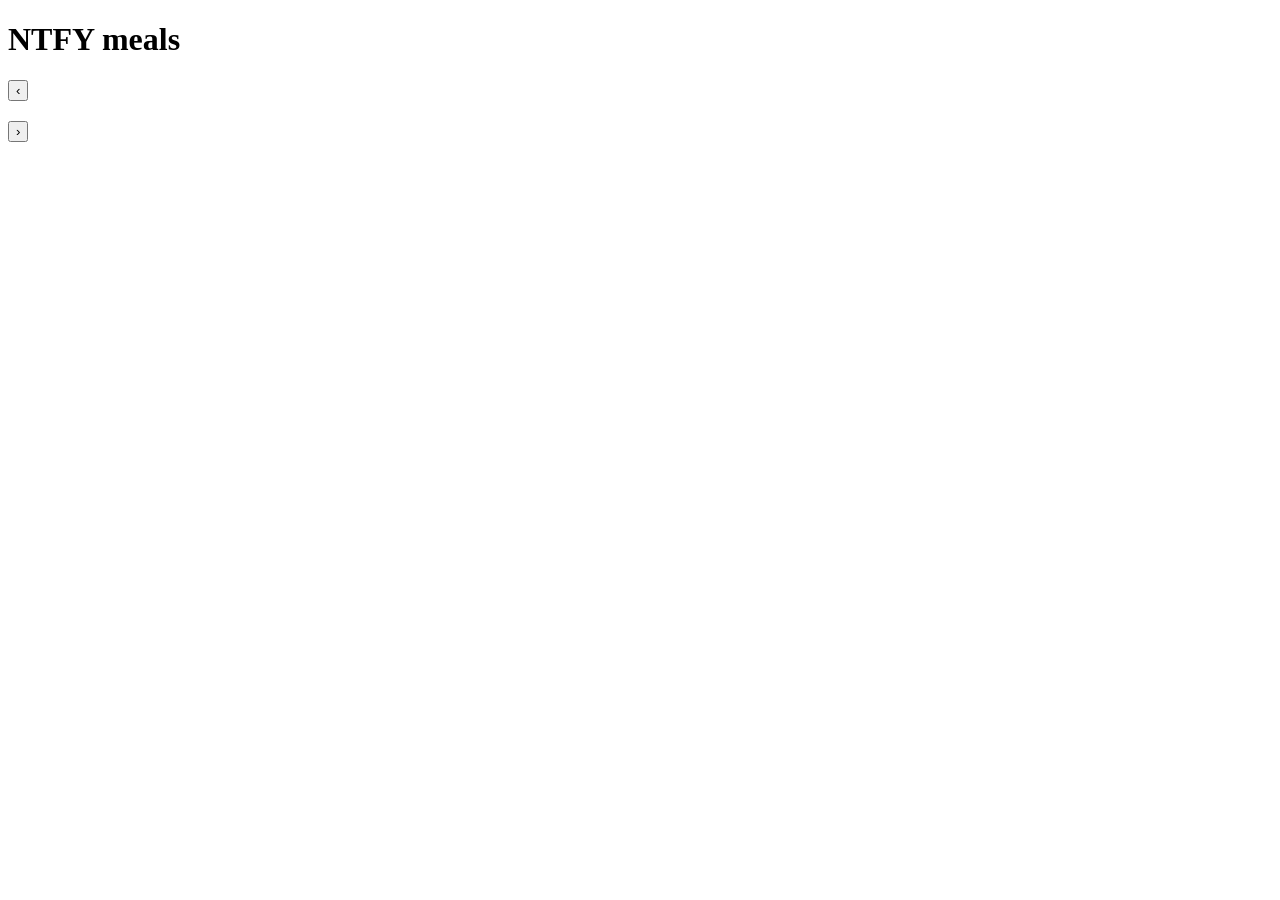
==== web/index.html @ f87bd4c6 "NTFY at-a-glance meal picker: Rust backend + web UI Reverse-engineered Orion API client (login, deli" ====
<!doctype html>
<html lang="en">
<head>
  <meta charset="utf-8">
  <meta name="viewport" content="width=device-width, initial-scale=1">
  <title>NTFY meal planner</title>
  <link rel="icon" href="data:image/svg+xml,<svg xmlns=%22http://www.w3.org/2000/svg%22 viewBox=%220 0 100 100%22><text y=%22.9em%22 font-size=%2290%22>🥗</text></svg>">
  <link rel="stylesheet" href="/style.css">
</head>
<body>
  <header>
    <h1>NTFY meals <span id="mode" class="badge" hidden>demo</span></h1>
    <nav id="days" aria-label="Days"></nav>
  </header>
  <main>
    <div id="day-head">
      <button id="prev" aria-label="Previous day">‹</button>
      <h2 id="day-title"></h2>
      <span id="day-status"></span>
      <button id="next" aria-label="Next day">›</button>
    </div>
    <div id="meals"></div>
    <p id="message" hidden></p>
  </main>
  <div id="toast" role="status" hidden></div>
  <script src="/app.js"></script>
</body>
</html>
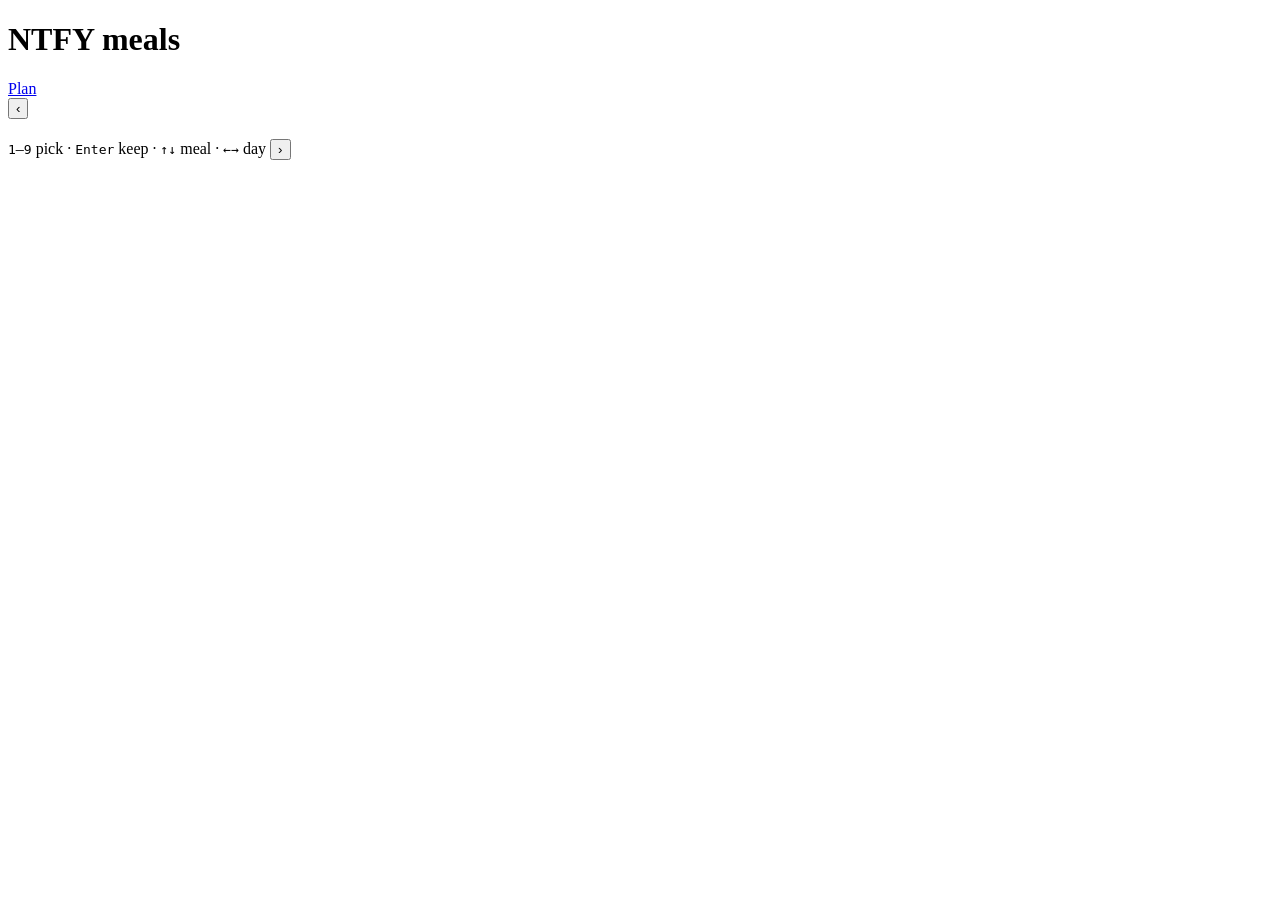
==== commit 06f67d1f: "Save choices, archive meal history, faster picking - selections are sent to NTFY and checked against" ====
--- a/web/index.html
+++ b/web/index.html
@@ -9,20 +9,26 @@
 </head>
 <body>
   <header>
-    <h1>NTFY meals <span id="mode" class="badge" hidden>demo</span></h1>
+    <h1>NTFY meals <span id="mode" class="badge" hidden></span></h1>
+    <nav class="pages"><a href="/" aria-current="page">Plan</a><a id="history-link" href="/history" hidden>History</a></nav>
     <nav id="days" aria-label="Days"></nav>
   </header>
   <main>
     <div id="day-head">
       <button id="prev" aria-label="Previous day">‹</button>
       <h2 id="day-title"></h2>
+      <span id="day-kcal"></span>
       <span id="day-status"></span>
+      <button id="keep-rest" class="action" hidden title="Confirm the current dish for every meal you haven't chosen yet">Keep the rest</button>
+      <span class="keys"><kbd>1</kbd>–<kbd>9</kbd> pick · <kbd>Enter</kbd> keep · <kbd>↑</kbd><kbd>↓</kbd> meal · <kbd>←</kbd><kbd>→</kbd> day</span>
       <button id="next" aria-label="Next day">›</button>
     </div>
     <div id="meals"></div>
     <p id="message" hidden></p>
   </main>
+  <div id="popover" hidden></div>
   <div id="toast" role="status" hidden></div>
+  <script src="/common.js"></script>
   <script src="/app.js"></script>
 </body>
 </html>
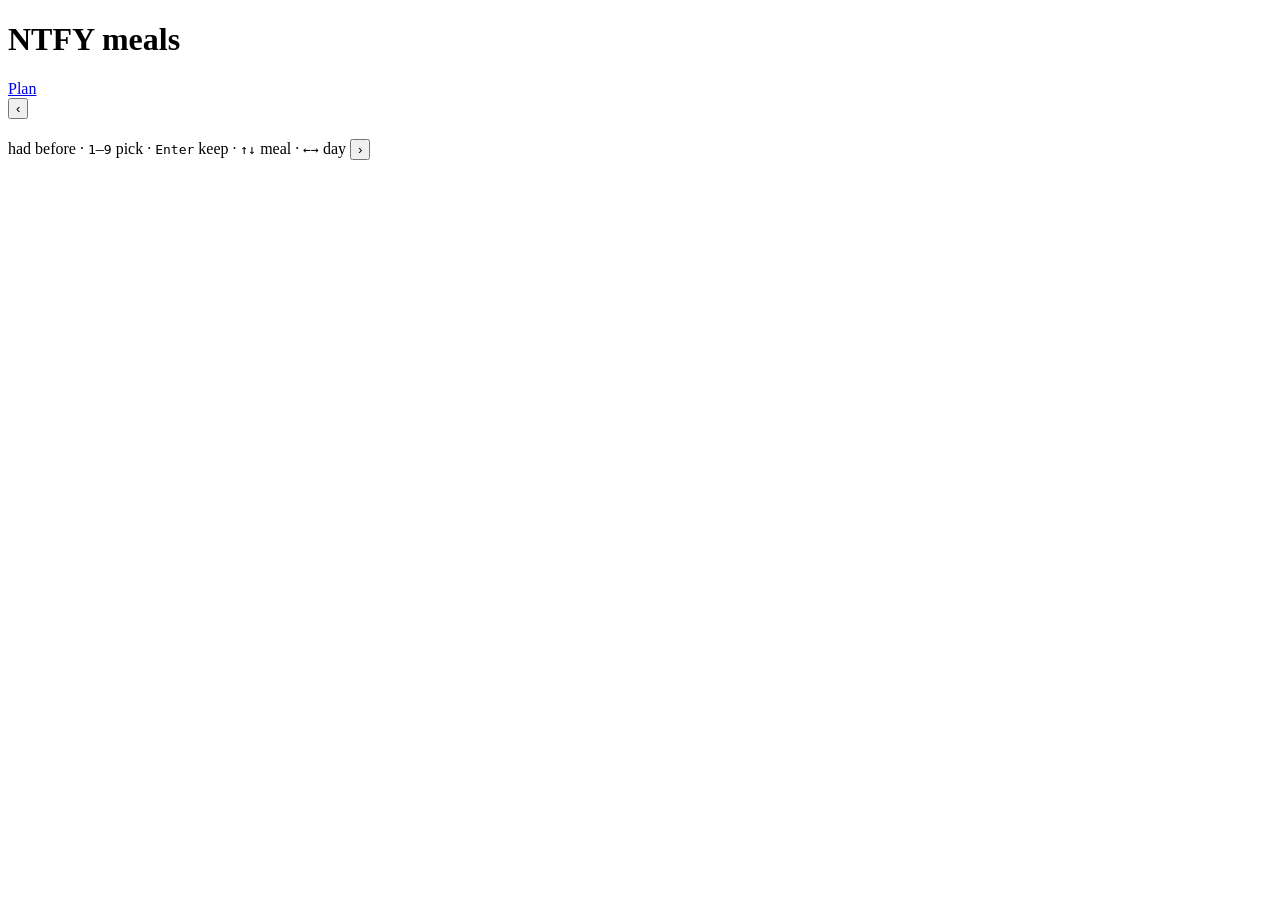
==== commit 4525648d: "Frame dishes you had before in the planner Amber outline (outside the chosen/default border) on tile" ====
--- a/web/index.html
+++ b/web/index.html
@@ -20,13 +20,13 @@
       <span id="day-kcal"></span>
       <span id="day-status"></span>
       <button id="keep-rest" class="action" hidden title="Confirm the current dish for every meal you haven't chosen yet">Keep the rest</button>
-      <span class="keys"><kbd>1</kbd>–<kbd>9</kbd> pick · <kbd>Enter</kbd> keep · <kbd>↑</kbd><kbd>↓</kbd> meal · <kbd>←</kbd><kbd>→</kbd> day</span>
+      <span class="keys"><span class="legend-past"></span>had before · <kbd>1</kbd>–<kbd>9</kbd> pick · <kbd>Enter</kbd> keep · <kbd>↑</kbd><kbd>↓</kbd> meal · <kbd>←</kbd><kbd>→</kbd> day</span>
       <button id="next" aria-label="Next day">›</button>
     </div>
     <div id="meals"></div>
     <p id="message" hidden></p>
   </main>
-  <div id="popover" hidden></div>
+  <div id="zoom" hidden></div>
   <div id="toast" role="status" hidden></div>
   <script src="/common.js"></script>
   <script src="/app.js"></script>
